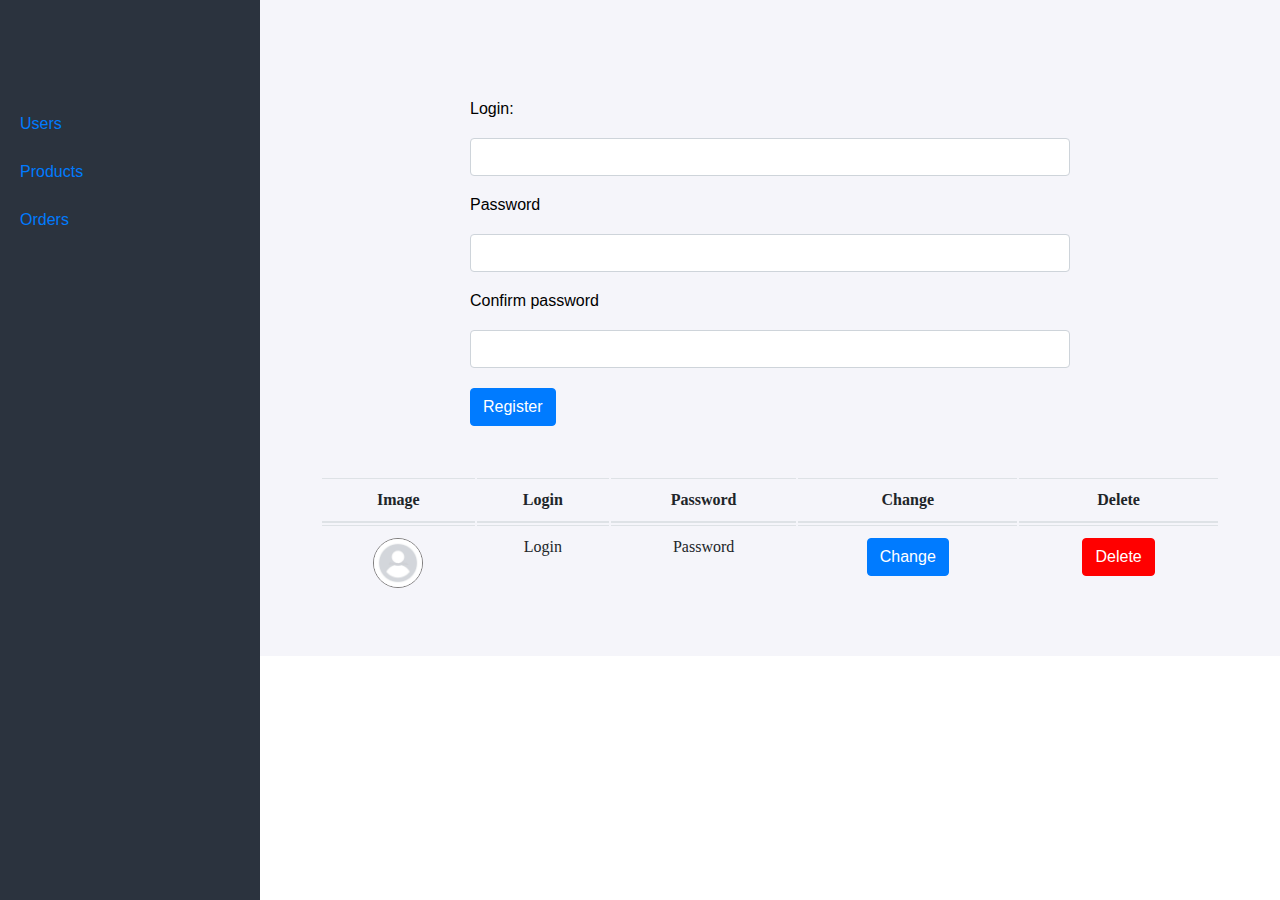
==== 3in1.html @ 5fe0bf5d "first" ====
<!DOCTYPE html>
<html lang="en">

<head>
    <meta charset="UTF-8">
    <meta http-equiv="X-UA-Compatible" content="IE=edge">
    <meta name="viewport" content="width=device-width, initial-scale=1.0">
    <title>Document</title>
    <link rel="stylesheet" href="css/3in1.css">
</head>

<body>
    <div class="wrapper">
        <div class="header">
            <input type="radio" id="check1" name="check" checked>
            <input type="radio" id="check2" name="check">
            <input type="radio" id="check3" name="check">
                <div class="header-links">
                    <label for="check1">
                        <li id="users">Users</li>
                    </label>
                    <label for="check2">
                        <li>Products</li>
                    </label>
                    <label for="check3">
                        <li>Orders</li>
                    </label>
                </div>
                <div class="header-users">
                    <div class="header-users-reg">
                        <form>
                            <div class="header-users-reg-item">
                                <label for="login">Login:</label>
                                <input type="text" id="login">
                            </div>
                            <div class="header-users-reg-item">
                                <label for="password">Password</label>
                                <input type="password" id="password">
                            </div>
                            <div class="header-users-reg-item">
                                <label for="confirm">Confirm password</label>
                                <input type="password" id="confirm">
                            </div>
                            <button id="register">Register</button>
                        </form>
                    </div>
                    <table class="table">
                        <thead>
                            <tr>
                                <th>Image</th>
                                <th>Login</th>
                                <th>Password</th>
                                <th>Change</th>
                                <th>Delete</th>
                            </tr>
                        </thead>
                        <tbody id="userList">
                            <tr>
                                <td><img src="images/user.jpg" alt=""></td>
                                <td>Login</td>
                                <td>Password</td>
                                <td>
                                    <button class="form-change">Change</button>
                                </td>
                                <td>
                                    <button class="form-delete">Delete</button>
                                </td>
                            </tr>
                        </tbody>
                    </table>
                    <div class="change" id="changeBlock">
                        <form>
                            <div class="form-group">
                                <label for="password">Password</label>
                                <input type="password" id="changePassword">
                            </div>
                            <div class="form-group">
                                <label for="passwordConfirm">Confirm Password</label>
                                <input type="password" id="changeConfirm">
                            </div>
                            <button type="submit" id="close">Close</button>
                            <button type="submit" id="save">Save</button>
                        </form>
                    </div>
                </div>
                <div class="header-products">
                    <div class="header-add">
                        <form>
                            <div class="header-add-row">
                                <div class="header-add-item">
                                    <label for="type">Type</label>
                                    <input type="text" id="type">
                                </div>
                                <div class="header-add-item">
                                    <label for="price">Price</label>
                                    <input type="number" id="price">
                                </div>
                                <div class="header-add-item">
                                    <label for="discount">Discount</label>
                                    <input type="number" id="discount">
                                </div>

                            </div>
                            <div class="header-add-item">
                                <label for="area">Description</label>
                                <textarea rows="5" id="area"></textarea>
                            </div>
                            <button id="addProduct">Add product</button>
                        </form>
                    </div>
                    <table class="table">
                        <thead>
                            <tr>
                                <th>Image</th>
                                <th>Type</th>
                                <th>Price</th>
                                <th>Product code</th>
                                <th>Discount</th>
                                <th>Change</th>
                                <th>Delete</th>
                            </tr>
                        </thead>
                        <tbody id="userList">
                            <tr>
                                <td><img src="images/shirt2.png" alt=""></td>
                                <td>Type</td>
                                <td>Price</td>
                                <td>Product code</td>
                                <td>Discount</td>
                                <td>
                                    <button class="form-change">Change</button>
                                </td>
                                <td>
                                    <button class="form-delete">Delete</button>
                                </td>
                            </tr>
                        </tbody>
                    </table>
                </div>
                <div class="header-order">
                    <table class="table">
                        <thead>
                            <tr>
                               <th>Client name</th>
                               <th>Phone number</th>
                               <th>Show orders</th>
                               <th>Execute</th>
                            </tr>
                         </thead>
                         <tbody id="userList">
                            <tr>
                               <td>Sanjar</td>
                               <td>+998912580911</td>
                               <td>
                                  <button class="form-show">Show</button>
                               </td>
                               <td>
                                  <button class="form-execute">Execute</button>
                               </td>
                            </tr>
                         </tbody>
                    </table>
                </div>
        </div>
    </div>
</body>

</html>
---- css/3in1.css ----
* {
  margin: 0;
  padding: 0;
  box-sizing: border-box;
}

.wrapper {
  overflow: hidden;
}

@media only screen and (max-width: 2000px) {
  .header {
    display: flex;
    flex-direction: row;
  }
  .header-links {
    padding-top: 100px;
    list-style: none;
    transition: all 0.3s ease-in-out;
    width: 260px;
    height: 100%;
    float: left;
    background-color: #2b333e;
    position: fixed;
    left: 0;
  }
  .header-links li {
    padding: 15px 20px;
    cursor: pointer;
    color: #007bff;
    text-decoration: none;
    background-color: transparent;
    font-family: "Gill Sans", "Gill Sans MT", Calibri, "Trebuchet MS", sans-serif;
  }
  .header-users {
    transition: all 0.3s ease-in-out;
    width: calc(100% - 260px);
    left: 260px;
    padding-top: 100px;
    position: relative;
    float: right;
    display: none;
    background-color: #f5f5fa;
  }
  input[type=radio] {
    display: none;
  }
  .header-products {
    transition: all 0.3s ease-in-out;
    width: calc(100% - 260px);
    left: 260px;
    padding-top: 100px;
    position: relative;
    float: right;
    display: none;
    background-color: #f5f5fa;
  }
  .header-order {
    height: 968px;
    transition: all 0.3s ease-in-out;
    width: calc(100% - 260px);
    left: 260px;
    padding-top: 100px;
    position: relative;
    float: right;
    display: none;
    background-color: #f5f5fa;
  }
  #check1:checked ~ .header-users {
    display: block;
  }
  #check2:checked ~ .header-products {
    display: block;
  }
  #check3:checked ~ .header-order {
    display: block;
  }
  .header-users-reg {
    max-width: 600px;
    margin: 0 auto;
  }
  .header-users-reg-item {
    margin-bottom: 20px;
    display: flex;
    flex-direction: column;
  }
  .header-users-reg-item label {
    display: inline-block;
    margin-bottom: 20px;
    font-family: "Gill Sans", "Gill Sans MT", Calibri, "Trebuchet MS", sans-serif;
  }
  .header-users-reg-item input {
    display: block;
    width: 100%;
    height: calc(1.5em + 0.75rem + 2px);
    padding: 0.375rem 0.75rem;
    font-size: 1rem;
    font-weight: 400;
    line-height: 1.5;
    color: #495057;
    background-color: #fff;
    background-clip: padding-box;
    border: 1px solid #ced4da;
    border-radius: 0.25rem;
  }
  .header-users-reg #register {
    display: inline-block;
    font-weight: 400;
    color: #212529;
    text-align: center;
    background-color: transparent;
    border: 1px solid transparent;
    padding: 0.375rem 0.75rem;
    font-size: 1rem;
    line-height: 1.5;
    border-radius: 0.25rem;
    color: #fff;
    background-color: #007bff;
    border-color: #007bff;
  }
  .table {
    width: 100%;
    margin-bottom: 1rem;
    color: #212529;
    max-width: 900px;
    margin: 50px auto;
    text-align: center;
  }
  .table img {
    width: 50px;
    height: 50px;
    border-radius: 50%;
    border: 1px solid #7e7c7c;
  }
  .table thead th {
    vertical-align: bottom;
    border-bottom: 2px solid #dee2e6;
  }
  .table td,
.table th {
    padding: 0.75rem;
    vertical-align: top;
    border-top: 1px solid #dee2e6;
  }
  .form-change,
.form-delete,
.form-show,
.form-execute {
    display: inline-block;
    font-weight: 400;
    color: #212529;
    text-align: center;
    background-color: transparent;
    border: 1px solid transparent;
    padding: 0.375rem 0.75rem;
    font-size: 1rem;
    line-height: 1.5;
    border-radius: 0.25rem;
    color: #fff;
  }
  .form-change,
.form-show {
    background-color: #007bff;
    border-color: #007bff;
  }
  .form-delete,
.form-execute {
    background-color: red;
    border-color: red;
  }
  .change {
    display: none;
    width: 400px;
    position: fixed;
    top: 50%;
    left: 50%;
    z-index: 11;
    transform: translate(-50%, -50%);
    padding: 20px;
    box-shadow: 0 5px 10px 0 #000;
    background: #fff;
  }
  .change button {
    display: inline-block;
    font-weight: 400;
    color: #212529;
    text-align: center;
    background-color: transparent;
    border: 1px solid transparent;
    padding: 0.375rem 0.75rem;
    font-size: 1rem;
    line-height: 1.5;
    border-radius: 0.25rem;
    color: #fff;
    background-color: #007bff;
    border-color: #007bff;
  }
  .form-group {
    margin-bottom: 20px;
  }
  .form-group label {
    display: inline-block;
    margin-bottom: 20px;
    font-family: "Gill Sans", "Gill Sans MT", Calibri, "Trebuchet MS", sans-serif;
  }
  .form-group input {
    display: block;
    width: 100%;
    height: calc(1.5em + 0.75rem + 2px);
    padding: 0.375rem 0.75rem;
    font-size: 1rem;
    font-weight: 400;
    line-height: 1.5;
    color: #495057;
    background-color: #fff;
    background-clip: padding-box;
    border: 1px solid #ced4da;
    border-radius: 0.25rem;
  }
  .header-add {
    max-width: 630px;
    margin: 0 auto;
  }
  .header-add-row {
    display: flex;
    flex-wrap: wrap;
    margin-right: -5px;
    margin-left: -5px;
  }
  .header-add-row .header-add-item {
    padding-right: 5px;
    padding-left: 5px;
  }
  .header-add-item {
    margin-bottom: 20px;
    display: flex;
    flex-direction: column;
  }
  .header-add-item label {
    display: inline-block;
    margin-bottom: 20px;
    font-family: "Gill Sans", "Gill Sans MT", Calibri, "Trebuchet MS", sans-serif;
  }
  .header-add-item input {
    display: block;
    width: 100%;
    height: calc(1.5em + 0.75rem + 2px);
    padding: 0.375rem 0.75rem;
    font-size: 1rem;
    font-weight: 400;
    line-height: 1.5;
    color: #495057;
    background-color: #fff;
    background-clip: padding-box;
    border: 1px solid #ced4da;
    border-radius: 0.25rem;
  }
  .header-add-item #area {
    display: block;
    width: 100%;
    height: 150px;
    padding: 0.375rem 0.75rem;
    font-size: 1rem;
    font-weight: 400;
    line-height: 1.5;
    color: #495057;
    background-color: #fff;
    background-clip: padding-box;
    border: 1px solid #ced4da;
    border-radius: 0.25rem;
    transition: border-color 0.15s ease-in-out, box-shadow 0.15s ease-in-out;
  }
  .header-add #addProduct {
    display: inline-block;
    font-weight: 400;
    color: #212529;
    text-align: center;
    background-color: transparent;
    border: 1px solid transparent;
    padding: 0.375rem 0.75rem;
    font-size: 1rem;
    line-height: 1.5;
    border-radius: 0.25rem;
    color: #fff;
    background-color: #007bff;
    border-color: #007bff;
  }
}
@media only screen and (max-width: 768px) {
  .header-links {
    width: 200px;
  }
  .header-users,
.header-products,
.header-order {
    width: calc(100% - 200px);
    left: 200px;
  }
  .header-users-reg,
.header-add {
    max-width: 450px;
  }
}
@media only screen and (max-width: 320px) {
  .header-links {
    z-index: 2;
    height: 10px;
    width: 100%;
    display: flex;
    align-items: flex-end;
    justify-content: center;
    padding: 60px 0 0 0;
  }
  .header-users,
.header-products,
.header-order {
    width: calc(100% - 0px);
    left: 0px;
  }
  .header-users-reg,
.header-add {
    max-width: 250px;
  }
  .header-block {
    position: absolute;
  }
  .table {
    display: flex;
  }
  .table tr {
    display: flex;
    flex-direction: column;
  }
  .table th {
    padding: 2.75rem;
  }
  .header-users .table td {
    padding: 1.75rem;
  }
  .header-users .table td:nth-child(2) {
    padding: 2.75rem;
  }
  .header-users .table td:nth-child(3) {
    padding: 2.75rem;
  }
  .header-users .table td:nth-child(4) {
    padding: 2.75rem;
  }
  .header-users .table td:nth-child(5) {
    padding: 2.75rem;
  }
  .header-users .table td:nth-child(6) {
    padding: 2.75rem;
  }
  .header-users .table td:nth-child(7) {
    padding: 2.75rem;
  }
  .table td {
    padding: 1.75rem;
  }
  .table td:nth-child(2) {
    padding: 2.75rem;
  }
  .table td:nth-child(3) {
    padding: 2.75rem;
  }
  .table td:nth-child(4) {
    padding: 2.75rem;
  }
  .table td:nth-child(5) {
    padding: 2.75rem;
  }
  .table td:nth-child(6) {
    padding: 2.75rem;
  }
  .table td:nth-child(7) {
    padding: 2.75rem;
  }
  .header-order #userList td {
    padding: 3.45rem;
  }
}/*# sourceMappingURL=3in1.css.map */
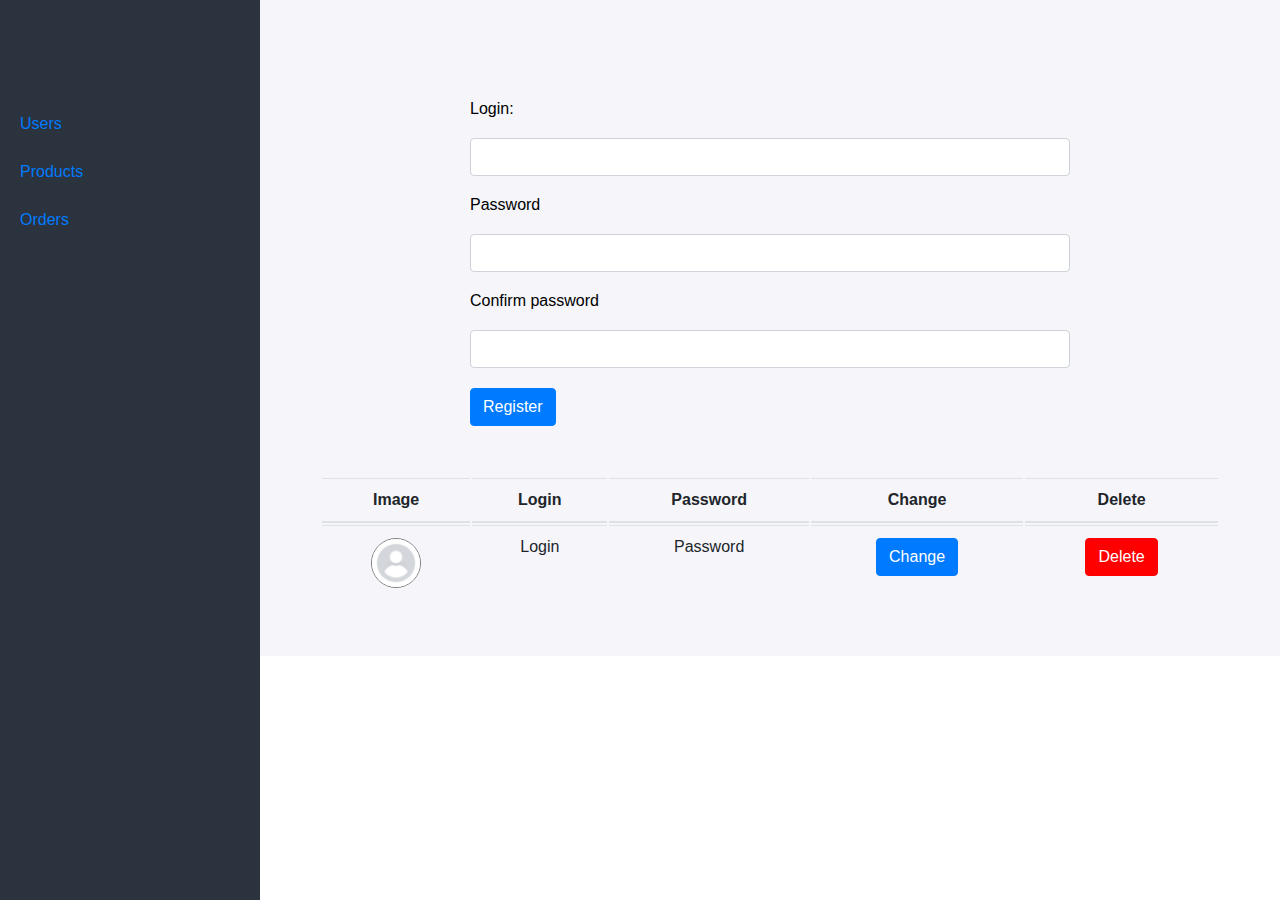
==== commit fc3ccc7e: "order" ====
--- a/3in1.html
+++ b/3in1.html
@@ -147,22 +147,16 @@
                                <th>Execute</th>
                             </tr>
                          </thead>
-                         <tbody id="userList">
-                            <tr>
-                               <td>Sanjar</td>
-                               <td>+998912580911</td>
-                               <td>
-                                  <button class="form-show">Show</button>
-                               </td>
-                               <td>
-                                  <button class="form-execute">Execute</button>
-                               </td>
-                            </tr>
-                         </tbody>
+                         <tbody id="orderList">
+                        </tbody>
                     </table>
                 </div>
         </div>
     </div>
+    <div class="order-show">
+        
+    </div>
+    <script type="module" src="js/3in1.js"></script>
 </body>
 
 </html>--- a/css/3in1.css
+++ b/css/3in1.css
@@ -6,9 +6,34 @@
 
 .wrapper {
   overflow: hidden;
+  font-family: "Gill Sans", "Gill Sans MT", Calibri, "Trebuchet MS", sans-serif;
 }
 
 @media only screen and (max-width: 2000px) {
+  .list {
+    position: absolute;
+    left: 50%;
+    transform: translateX(-50%);
+    background: black;
+    height: 100%;
+    width: 100%;
+    top: 0;
+    justify-content: center;
+    opacity: 0.8;
+    display: flex;
+    text-align: center;
+    display: flex;
+  }
+  .header-block__product {
+    display: flex;
+  }
+  .products {
+    position: absolute;
+  }
+  .fashion-block__img img {
+    width: 100px;
+    height: auto;
+  }
   .header {
     display: flex;
     flex-direction: row;
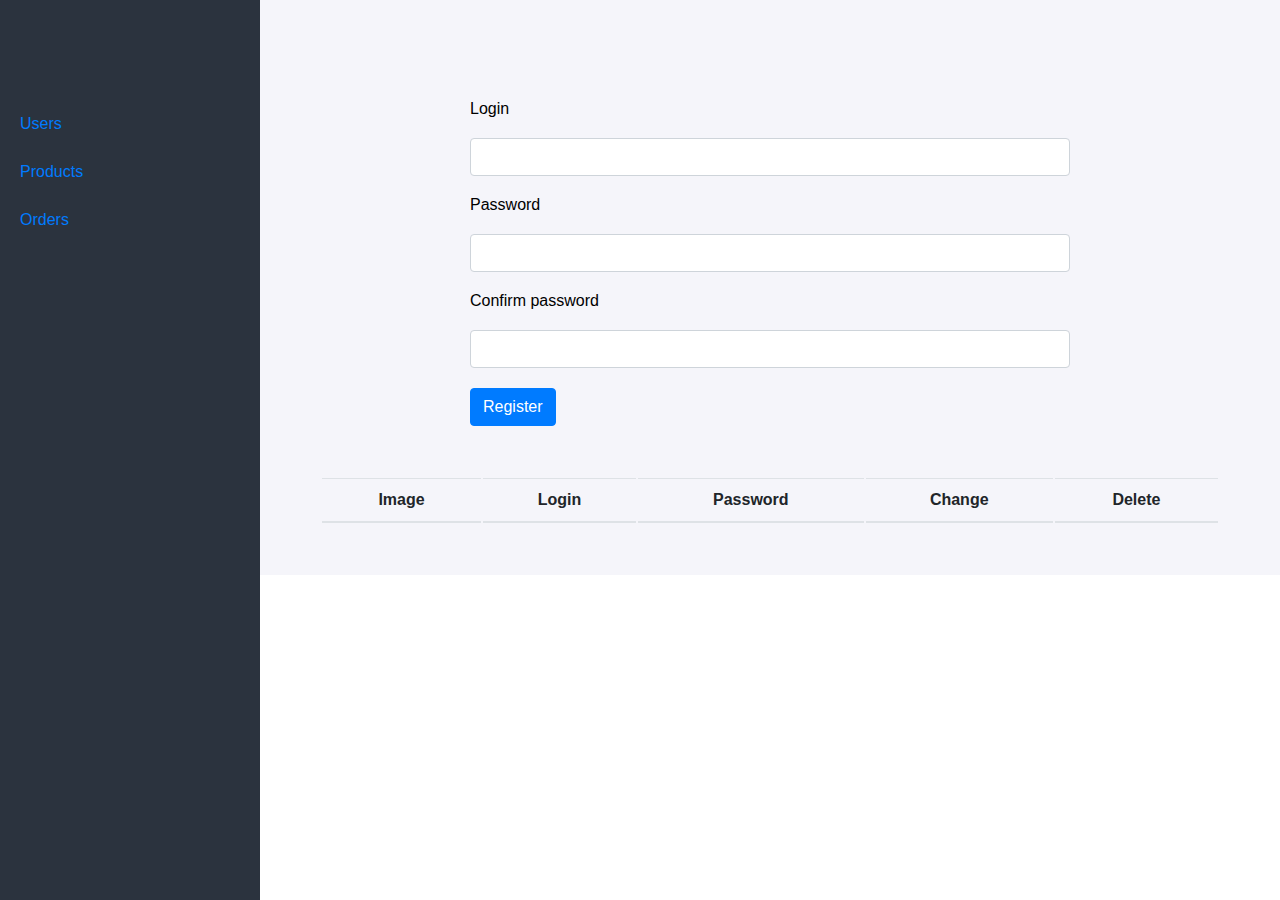
==== commit 7d5635b3: "products" ====
--- a/3in1.html
+++ b/3in1.html
@@ -30,7 +30,7 @@
                     <div class="header-users-reg">
                         <form>
                             <div class="header-users-reg-item">
-                                <label for="login">Login:</label>
+                                <label for="login">Login</label>
                                 <input type="text" id="login">
                             </div>
                             <div class="header-users-reg-item">
@@ -55,7 +55,7 @@
                             </tr>
                         </thead>
                         <tbody id="userList">
-                            <tr>
+                            <!-- <tr>
                                 <td><img src="images/user.jpg" alt=""></td>
                                 <td>Login</td>
                                 <td>Password</td>
@@ -65,18 +65,18 @@
                                 <td>
                                     <button class="form-delete">Delete</button>
                                 </td>
-                            </tr>
+                            </tr> -->
                         </tbody>
                     </table>
                     <div class="change" id="changeBlock">
                         <form>
                             <div class="form-group">
-                                <label for="password">Password</label>
-                                <input type="password" id="changePassword">
+                                <label for="password">Login</label>
+                                <input type="text" id="changeLogin">
                             </div>
                             <div class="form-group">
-                                <label for="passwordConfirm">Confirm Password</label>
-                                <input type="password" id="changeConfirm">
+                                <label for="passwordConfirm">Password</label>
+                                <input type="password" id="changePassword">
                             </div>
                             <button type="submit" id="close">Close</button>
                             <button type="submit" id="save">Save</button>
@@ -120,7 +120,7 @@
                                 <th>Delete</th>
                             </tr>
                         </thead>
-                        <tbody id="userList">
+                        <tbody id="productList">
                             <tr>
                                 <td><img src="images/shirt2.png" alt=""></td>
                                 <td>Type</td>
@@ -156,7 +156,9 @@
     <div class="order-show">
         
     </div>
-    <script type="module" src="js/3in1.js"></script>
+    <script type="module" src="js/userLog.js"></script>
+    <script type="module" src="js/product.js"></script>
+    <script type="module" src="js/order.js"></script>
 </body>
 
 </html>